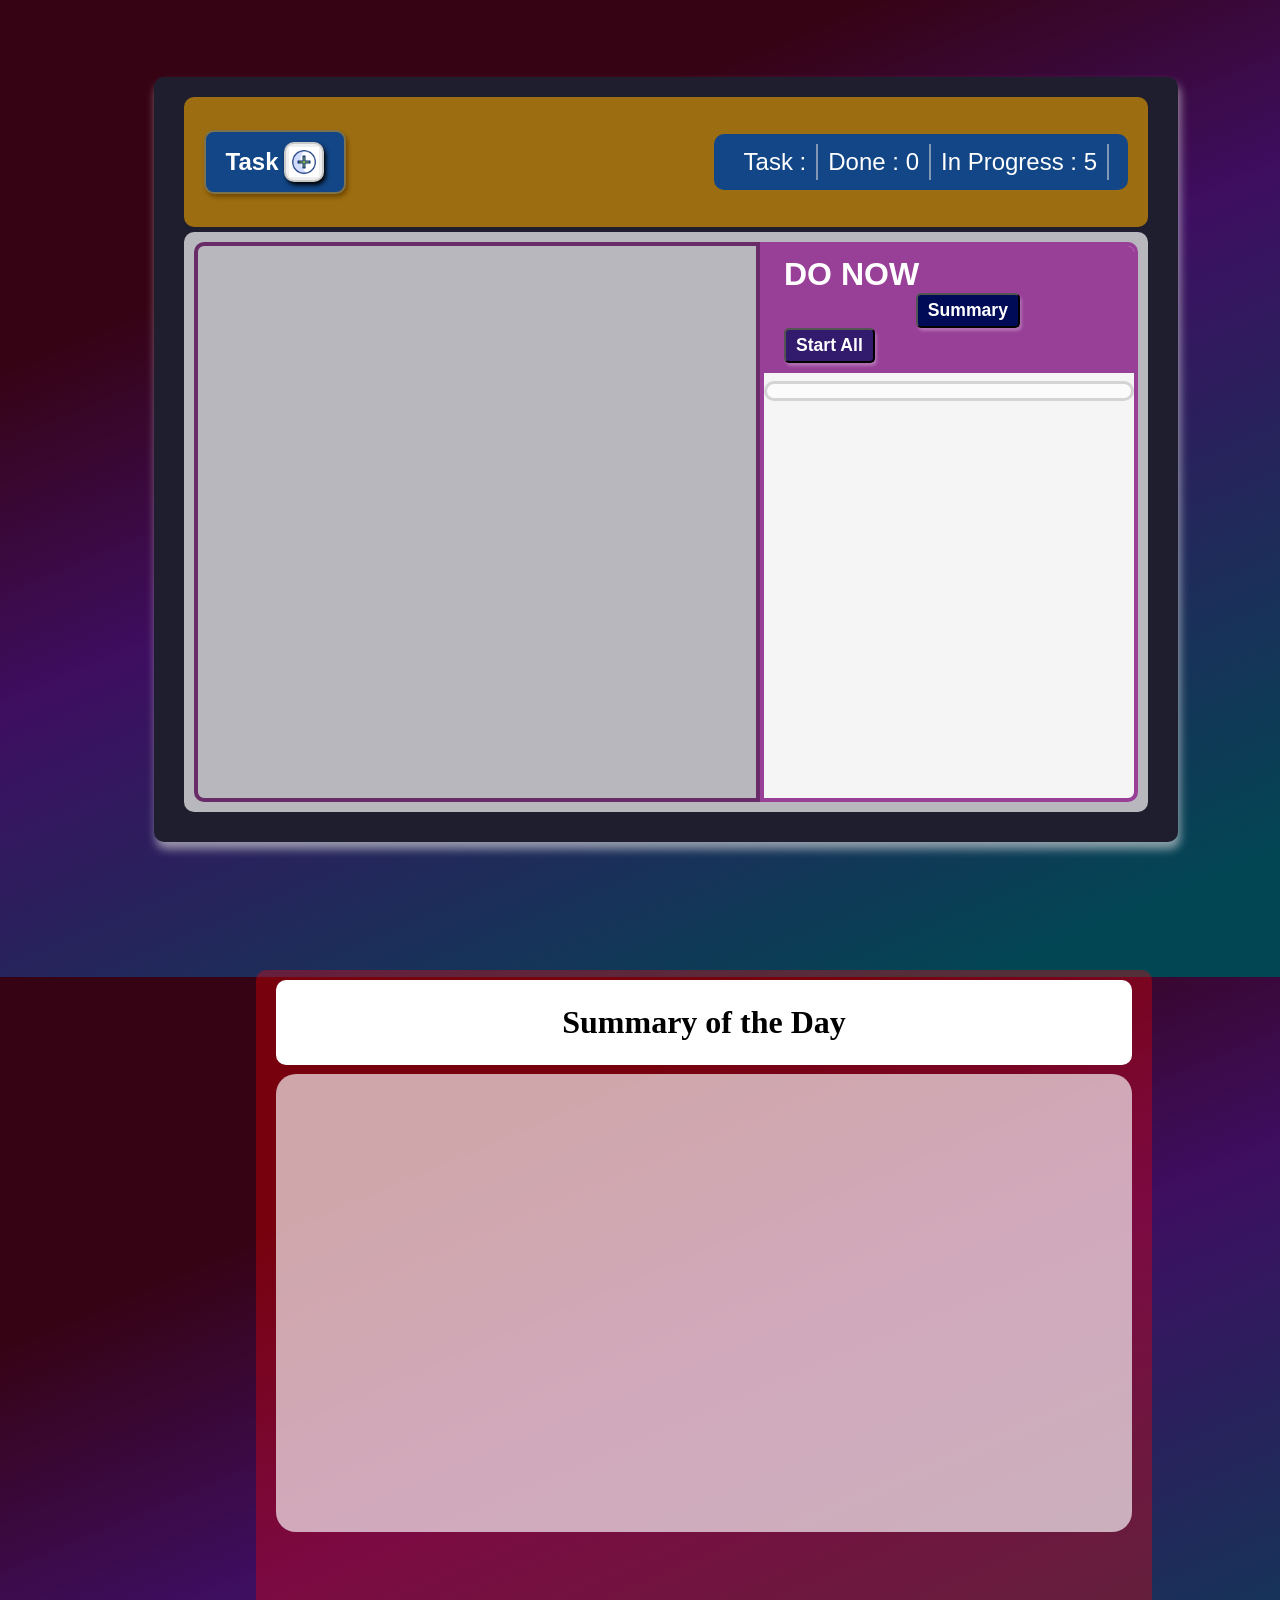
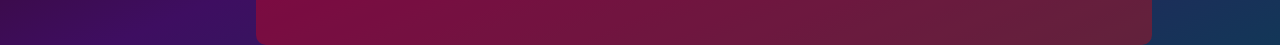
==== index.html @ 3dd40bc7 "CSI Task 2 Progress" ====
<!DOCTYPE html>
<html lang="en">
<head>
    <meta charset="UTF-8">
    <meta name="viewport" content="width=device-width, initial-scale=1.0">
    <title>ToDo List - CSI</title>
    <link rel="stylesheet" href="style.css">
</head>
<body>

 
 

    
   


  <!--main container-->
  <div class="main-container" id="
  main-container">

  <!--task header-->
  <div class="task-header">
    <div class="add-task">
      <h1>Task</h1>
      <button id="add-task" onclick="showAddPopup()">
        <img src="add.gif" alt="">
      </button>
    </div>

    <div class="header-details">
      <!--header detail list-->
      <div class="total-task" id="totalTask">Task : </div>
      <div id="task-done-counter">Done : 0</div>
      <div class="progress">
        in progress : 5

      </div>
    </div>
  </div>

  <div class="task-section">
    <div class="task-list" id="listTask">
        
    </div>
    
    <div class="to-do">
      <div class="do-now-heading">
        <h1>DO NOW</h1>  
        <button id="summary" onclick="addSummary()">
        Summary</button>
        <button id="start-all" onclick="rapidFireTask()">Start All</button>
      </div>

       <div class="nowTaskList" id="nowTaskList">
        
       </div>

      </div>
      </div>

    </div>
  </div>

</div> <!-- end of main-container -->


<div class="main-summary-div">

  <div class="summary-header">
    <h1>Summary of the Day</h1>
  </div>

  <div class="summary-details" id="summary-details">
    
  </div>

</div>
<!-- ✅ Popup goes here (outside main-container) -->
<div class="overlay" id="overlay"></div>
<div class="popup" id="popup">

  
  

  <form id="addTaskForm">
    
    <h2>Add New Task</h2>
    <input type="text" id="taskInput" name="taskname" placeholder="Enter task name">

    <h3>Start</h3>
    <input type="date" id="start-date" name="taskstart">

    <h3>End</h3>
    <input type="date" id="end-date" name="taskend">

    <div class="task-priority">
      <select class="progress">
            <option value="in-progress">In Progress</option>
            <option value="done">Done</option>
            <option value="not started">Not started</option>
        </select> 

        <select class="difficulty">
            <option value="hard">Hard</option>
            <option value="medium">Medium</option>
            <option value="easy">Easy</option>
        </select>
    </div>
   
  </form>

   <div class="add-task-btns">
      <button id="addTaskBtn" type="button" onclick="addTask()">
        <img src="plus.png" alt=""><span>Add</span></button>
      <button id="closebtn" type="button" onclick="closeAddPopup()">
        <img src="x-button.png" alt=""><span>cancel</span></button>
    </div>
  
</div>


<div class="task-timer-div" id="task-timer-div"></div>

<div class="timer-popup" id="timer-popup">
  <div class="task-timer-input">
    <input type="number" placeholder="Hours" id="timer-hours" min="0">
    <input type="number" placeholder="Minutes" id="timer-minutes" min="0">
    <input type="number" placeholder="Seconds" id="timer-seconds" min="0">
  </div>
   

  <div id="timer-display">
    00:00:00
  </div>

  <div class="timer-btns">
    <button id="btn-timer-start" onclick="startTimer()">Start</button>
  <button id="btn-timer-set" onclick="setTime()">set</button>
  <button id="btn-timer-pause" onclick="pauseTimer()">pause</button>
  <button id="btn-timer-reset" onclick="resetTimer()">reset</button>
  <button id="btn-timer-close" onclick="closeTimer()">Close</button>
  <button id="btn-timer-skip" onclick="skipTimer()">skip</button>
  </div>


    
</div>


<div class="rapid-fire-overlay" id="rapid-fire-overlay"></div>
<div class="rapid-fire-popup" id="rapid-fire-popup">
  <h3>start all tasks</h3>
  

  

   
  </div>
</div>

    <script src="script(1).js"></script>
</body>
</html>
---- style.css ----
*{
    margin: 0;
    padding: 0;
    box-sizing: border-box;

}

body{

    background: #360314;
background: linear-gradient(157deg,rgba(54, 3, 20, 1) 24%, rgba(62, 14, 97, 1) 47%, rgba(2, 70, 84, 1) 92%);

    
    height: 100vh;
    
    

}
#summary, #start-all{
    padding: 5px 10px;
    background-color: #000B58;
    color: white;
    font-weight: 600;
    font-size: 1.1rem;
    border-radius: 5px; 
    cursor: pointer;   
    transition: all .3s ease;
    box-shadow: 2px 3px 3px rgba(255, 255, 255, 0.252);
    position: relative;
    overflow: hidden;
}
#summary:active , #start-all:active{
    box-shadow: 2px 3px 4px white;
}



#summary{
    margin-left: 40%;
}

#start-all{
    background-color: #000a58ab;
   
}

 @keyframes fade-in-left-normal {0% { transform: translateX(-50px); opacity: 0; } 100% { transform: translateX(0); opacity: 1;} }

  

    

   
    

.main-container{
    
   height: 85%;
   border-radius: 10px;
   width: 80%;
   margin: 6% 12%;
    box-shadow: 2px 7px 10px rgba(226, 225, 225, 0.61);
    background-color: #1e1e2f;
    padding: 20px 30px;
    backdrop-filter: blur(6px);
    

    animation: fade-in-left-normal 1s ease 0s 1 normal none; 

}

.task-header{
    
    height: 18%;
    width: 100%;
    background-color: #d79105b0;
    backdrop-filter: blur(6px);


    backdrop-filter: blur(4px);
    border-radius: 10px;
    display: flex;
    flex-wrap: wrap;
    justify-content: space-between;
    align-items: center;
    

}

.header-details{
    display: flex;
    flex-wrap: wrap;

    background-color: #134686;
    color: white;
    text-transform: capitalize;
    margin-right:2%;
    border-radius: 10px;
    padding: 1% 2%;
    font-size:1.5rem;
}

.header-details div{
    font-family: sans-serif;
    border-right: 2px solid rgba(215, 214, 214, 0.563);
    padding: 4px 10px;
}

@media (max-width: 768px) {

  .task-header {
    flex-direction: column; 
    height: auto;          
           
    justify-content: center; 
    align-items:stretch;    
  }
  .add-task{
    display: flex;
    justify-content: center;
    align-items: center;
    margin: 5px 10px;
    font-size: 1rem;

  }

  .header-details{
    display: flex;
    justify-content: center;
    align-items: center;
    margin: 5px 10px;
    font-size: 1rem;

  }

  .popup{
    width: 80%;
    padding: 1px;
    
  }

  .task-div p{
    display: flex;
    
    flex-wrap: wrap;
    width: 100%;

  }

  .task-div p span{
    
    width: 100%;


  }

  .task-div p button{
    width: 100%;
    margin: 10px 0px;


  }
  .do-now p{
    display: flex;
    flex-wrap: wrap;
}



  
  
}


.task-section{
    height: 80%;
    width: 100%;
    background-color: rgba(255, 255, 255, 0.681);
    border-radius: 10px;
    backdrop-filter: blur(6px);
    
    margin-top: 5px;
    display: flex;
    flex-wrap: wrap;
    padding: 10px ;
}

.task-list{
    overflow: scroll;
    height: 100%;
    width: 60%;
    border-radius: 10px 0px 0px 10px;
    border: 4px solid rgb(104, 43, 104);
    padding: 20px 10px;
}

.to-do{
    
    height: 100%;
    width: 40%;
    border-radius: 0px 10px 10px 0px;
   border: 4px solid rgb(152, 63, 152);
   overflow: scroll;
   background-color: whitesmoke;
    
    
}

.do-now-heading{
    background-color: rgb(152, 63, 152);
   max-height: fit-content;
    color: white;
    max-height: fit-content;
    padding: 10px 20px;
   
}

.do-now-heading h1{
    font-family: sans-serif;
    font-size: 2rem;
    
}

.add-task{
    background-color: #134686;
    margin-left: 20px;
    padding: 10px 20px;
    border-radius: 10px;
    display: flex;
    align-items: center;
    gap: 5px;
    color: white;
   
    border: 2px solid rgba(255, 166, 0, 0.451);
    box-shadow: 2px 3px 4px rgb(113, 74, 0);
}

.add-task:hover{
    
}

.add-task h1{
    font-size: 1.5rem;
    font-family: sans-serif;
}
#add-task:active{
    scale: .9;
}
#add-task:hover{
    transform: scale(1.02);
    background-color: orange;
    color: white;


}

#add-task:hover img{
    border-radius: 50%;
}
#add-task img{
    height: 30px;
    width: 30px;
    background: transparent;
    transition: all .4s ease;
    
}

#add-task{
    display: flex;
    justify-content: center;
    align-items: center;
    transition: all .3s ease;
    box-shadow: 2px 3px 4px black;
    cursor: pointer;
    border: 2px solid rgba(128, 128, 128, 0.348);
}

.add-task button{
    font-size: 2rem;
    height: 40px;
    width: 40px;
    border: none;
    outline: none;
    border-radius: 10px;
    font-weight: 700;

}
 @keyframes fade-in-bottom-normal {0% { transform: translateY(50px); opacity: 0; } 100% { transform: translateY(0); opacity: 1;} }

 .task-div{
    animation: fade-in-bottom-normal 1s ease 0s 1 normal none; 
}
 
.task-div, #nowTaskList {
    border: 3px solid rgb(212, 212, 212);
    background-color: rgba(255, 255, 255, 0.64);
text-transform: capitalize;
   max-height: fit-content;
   padding: 2% 5%;
   margin-top: 2%;
   border-radius: 10px;
    font-family: sans-serif;
    width: 100%;

}

.task-div p{
    background-color: white;
    
    margin-top: 10px;
    font-size: 1rem;
    border: 2px solid rgba(0, 0, 0, 0.236);
    border-radius: 10px;
    padding: 5px 3%;
    
    max-width: max-content;
    

}

.taskobjheader{
    margin-top: -10px;
border-bottom: 2px solid black;

    display: flex;
    padding-bottom: 3px;
    justify-content: space-between;
    align-items: center;
}

.task-div h3{
    font-size: 2rem;
    margin-top: 10px;
    
}

.task-div span{
   

    font-weight: 600;
    font-family: Cambria, Cochin, Georgia, Times, 'Times New Roman', serif;
    margin-right: 10px;

}
.to-do-now{
    margin-left: 285px;
    padding: 10px 15px;
    background-color: blue;
    color: white;
    border: none;
    font-weight: 600;
    font-size: 1rem;
    border-radius: 10px;

}


.do-now{
   padding: 10px 20px;
    border: 2px solid rgba(0, 0, 0, 0.442);
    box-shadow: 2px 3px 5px rgba(0, 0, 0, 0.386);
   
    border-radius: 10px;
    color: black;
 

}

.do-now span{
    font-weight: 600;
    margin-right: 10px;
    font-size: 1.2rem;
}
.do-now p{
    display: flex;
    align-items: center;
    margin-bottom: 10px;
  
}


.task-div select{
    border-radius: 5px;
    padding: 3px 5px;
    font-family: sans-serif;
    color: white;
    background-color: green;
    font-weight: 550;
    margin-top: 10px;

}


.taskToDo h4{
    font-size: 2rem;
}
.set-timer{
    font-size: 1rem;
    border-radius: 4px;
    background-color: green;
    border: none;
padding: 5px 10px;

color: white;
 box-shadow: 2px 2px 1px black;
    cursor: pointer;
    transition: all .3s ease;


}


.set-timer:hover{
    background:transparent;
   color: black;
   background-color: rgba(0, 128, 0, 0.571);
    
}
.set-timer:active{
    background-color: green;
    color: white;

}

.task-done{
    border-radius: 4px;
    background-color: white;
    color: black;
    padding: 5px 10px;
    font-weight: 600;
    box-shadow: 2px 2px 1px black;
    cursor: pointer;
    transition: all .3s ease;
}

.task-done:hover{
    transform: translateY(-1px);
    
}

.task-done:active{
    scale: .9;
    color: white;
}



.task-div select option{
    background-color: white;
    color: black;

}

#task-name{
    font-size:1.5rem;
    font-family: sans-serif;


}
.overlay , .task-timer-div , .rapid-fire-overlay{
  display: none;               /* hidden by default */
  position: fixed;
  top: 0; left: 0;
  width: 100%;
  height: 100%;
  background: rgba(0,0,0,0.5); /* semi-transparent black */
  z-index: 100;                /* sits behind popup */
}

.timer-popup{
    color: white;
}

 @keyframes popup-show {0% {  opacity: 0;} 100% { opacity: 1;} }

.popup , .timer-popup , .rapid-fire-popup {
    
    animation: popup-show 1s ease ;
  display: none;             
  position: fixed;
  border-radius: 30px;
  background-color: #4289a0;
  top: 50%;
  left: 50%;
  transform: translate(-50%, -50%) scale(.8); 
  color: white; 
  
  width: 40%;
   
  border-radius: 10px;
  box-shadow: 0px 6px 15px rgba(0,0,0,0.3);
  z-index: 101;                /* sits above overlay */
  opacity: 1;
  
  /
}
.rapid-fire-popup{

}
#timer-popup{
    background-color: white;
    max-height: fit-content;
    overflow: hidden;
}

.timer-btns{
    display: grid;
    grid-template-columns:repeat(3,1fr);
    margin-bottom: 10px;
    gap: 4px;
}
#timer-popup button{
    text-transform: capitalize;
    padding: 5%;
    background-color: #134686;
    color: white;
    border: none;
    box-shadow: 2px 3px 1px black;
    font-size: 2rem;
    font-weight: 600;
    margin-left: 10px;
    border-radius: 8px;
    margin-top: 10px;
    transition: all .3s ease;

}

#timer-popup button:hover{
   

    cursor: pointer;
    background-color: rgb(120, 120, 254);

    box-shadow: 2px 4px 1px rgb(0, 0, 0);
    color: white;
    border: 2px solid black;

}

#timer-popup button:active{
    scale: .9;

}


#timer-display{
    font-size: 5rem;
    margin-bottom: 20px;
    font-family: sans-serif;
    font-weight: 700;
    text-align: center;
    margin-top: 10px;
    color: black;



}

.task-timer-input{
    display: flex;
    margin: 10px 20px;

}
.timer-popup input:focus{
    border: 2px solid black;
    
}
.timer-popup input{
    padding: 10px 15px;
    border-radius: 10px;
    border: none;
    font-size: 20px;
    margin-top: 8px;
    margin-left: 5px;

    border: 2px solid rgba(128, 128, 128, 0.421);
    width: 33%;

}


.popup{
    box-shadow: 2px 10px 13px white;
    background-color: white;
    overflow: hidden;
}

.add-task-btns{
    display: flex;
   
}



.add-task-btns button{
    width: 50%;
    
   margin-top: 10px;

    font-size: 2rem;
    transition: all .3s ease;
}

#addTaskBtn{
    background-color: rgb(29, 142, 29);
    color: white;
    font-weight: 600;
    border: none;
    display: flex;
    align-items: center;
    justify-content: center;
    overflow: hidden;
    transition: all .3s ease;

}
#addTaskBtn img{
    transform: translateX(-500%);
    height: 50px;
    transition: all .5s ease;
    margin-bottom: 10px;


    
}

#addTaskBtn span{
    transition: all .5s ease;

    transform: translateX(-50%);
}

#addTaskBtn:hover span{
    transition: all .5s ease;
  transform: translateX(400%);
}

#addTaskBtn:hover img{
    transform: translateX(80%);

}

#addTaskBtn:hover{
    cursor: pointer;
    background-color: rgb(19, 92, 19); ;
}
#closebtn{
    color: white;
    font-weight: 600;
    background-color: rgb(217, 49, 49);
border: none;
display: flex;
justify-content: center;
align-items: center;
overflow: hidden;

}

#closebtn span{
    transform: translateX(-20%);
    transition: all .5s ease;
    text-transform: capitalize;
    
}
#closebtn:hover{
    background-color: rgb(154, 34, 34);
    cursor: pointer;
}
#closebtn:hover span{

    transition: all .5s ease;
    transform: translateX(500%);
}
#closebtn:hover img{
    transform: translateX(100%);
    z-index: 2;
    margin-left: 10px;

}
#closebtn img{
    transition: transform 0.5s ease;
    height: 50px;
    
    transform: translateX(-500%);
    margin-bottom: 10px;
   
}
.popup h2{
    text-align: center;
  font-family: sans-serif;

    font-size: 3rem;
    margin-top: 20px;
    margin-bottom: 20px;
    color: black;
    

    font-weight: 700;

      
}
.popup img{
    height: 150px;
    
    filter: drop-shadow(10px 20px 50px rgba(255, 255, 0, 0.656));
    display: block;
    margin-top: 20px;
    



}



.popup h3{
    font-size: 2rem;
    margin-left: 2px;

margin-top: 15px;
color: green;
font-size: 1.2rem;
margin-bottom: 5px;
font-family: sans-serif;
}

.task-priority{
    margin: 20px 0px;

    text-align: center;
}


.popup select{
    font-size: 1.5rem;
    font-weight: 600;
    padding: 10px;
    background-color: rgb(206, 233, 255);
    border-radius: 10px;
    border: none;
}

.popup select option{
    font-size: 1rem;
    background-color: rgb(40, 40, 89);
    color: white;

}


#addTaskForm input{
    padding: 20px 15px;
    border-radius: 20px;
    border: 2px solid rgb(147, 147, 249);
    outline: none;
    width: 50%;
    font-size: 1.5rem;
    width: 100%;
    text-transform: capitalize;

}

#addTaskForm{
    margin: 30px 50px;


}






.main-summary-div{
    background-color: rgba(255, 0, 0, 0.322);
    height: 75%;
   border-radius: 10px;
   width: 70%;
   margin: 10% 20%;
   
    padding: 10px 20px;
    display: flex;
    flex-direction: column;

}

.summary-header{
    background-color: white;
    border-radius: 10px;
    padding: 5% 7%;
    
    display: flex;
    
    justify-content: center;
    align-items: center;
    font-size: 1rem;
    font-family: Cambria, Cochin, Georgia, Times, 'Times New Roman', serif;
    height: 10%;

}

#summary-details{
    background-color: rgba(255, 255, 255, 0.652);
    min-height: 70%;
    margin-top: 1%;
    border-radius: 20px;
    max-height: fit-content;
    
    overflow: scroll;
}

.summary-task{
    border: 2px solid white;
    border-radius: 15px;
    background: transparent;
    margin: 20px 30px;
    padding: 8px 20px;
    font-size: 1.5rem;
    backdrop-filter: blur(6px);
    
    background-color: rgba(193, 193, 193, 0.507);
}

.summary-task h4{
    text-transform: capitalize;
    font-family: sans-serif;
    font-size: 2rem;
    border: 2px solid grey;
    padding: 8px;

    border-radius: 5px;
margin-bottom: 10px;

}

.completed{
   
    display: flex;
    justify-content: center;
    align-items:center;

    
}

.summary-task p{
    font-size: 1.1rem;
    font-size: 550;
    font-family: sans-serif;
    

}

.completed button{
    background-color: rgb(0, 188, 0);
    border: 5px;
    margin-top: -10px;


    color: white;
    font-size: 1.5rem;
    font-weight: 600;
    padding: 8px 20px;
    border: none;

}

.rapidDiv{
    padding: 10px 20px;
    height: 40%;
    background-color: white;
    
}

.rapidTimerDisplay{
    font-size: 3rem;
    color: black;
    font-weight: 600;
    font-family: Cambria, Cochin, Georgia, Times, 'Times New Roman', serif;



}



.rapidDiv li{
    border: 2px solid red;
    padding: 10px;

}
.rapidDiv ul{
overflow: scroll;
height: 400px;
    font-size: 2rem;
    border: 2px solid black;
    padding: 10px 20px;
    border-radius: 20px;
    margin-top: 30px;

    list-style: none;
    text-transform: capitalize;
    font-family: sans-serif;
}


.closeRapidDiv{
    padding: 10px;
    background-color: red;
    color: white;
    border-radius: 10px;
    font-size: 2rem;
    margin-left: 40%;
    margin-top: 10px;
}
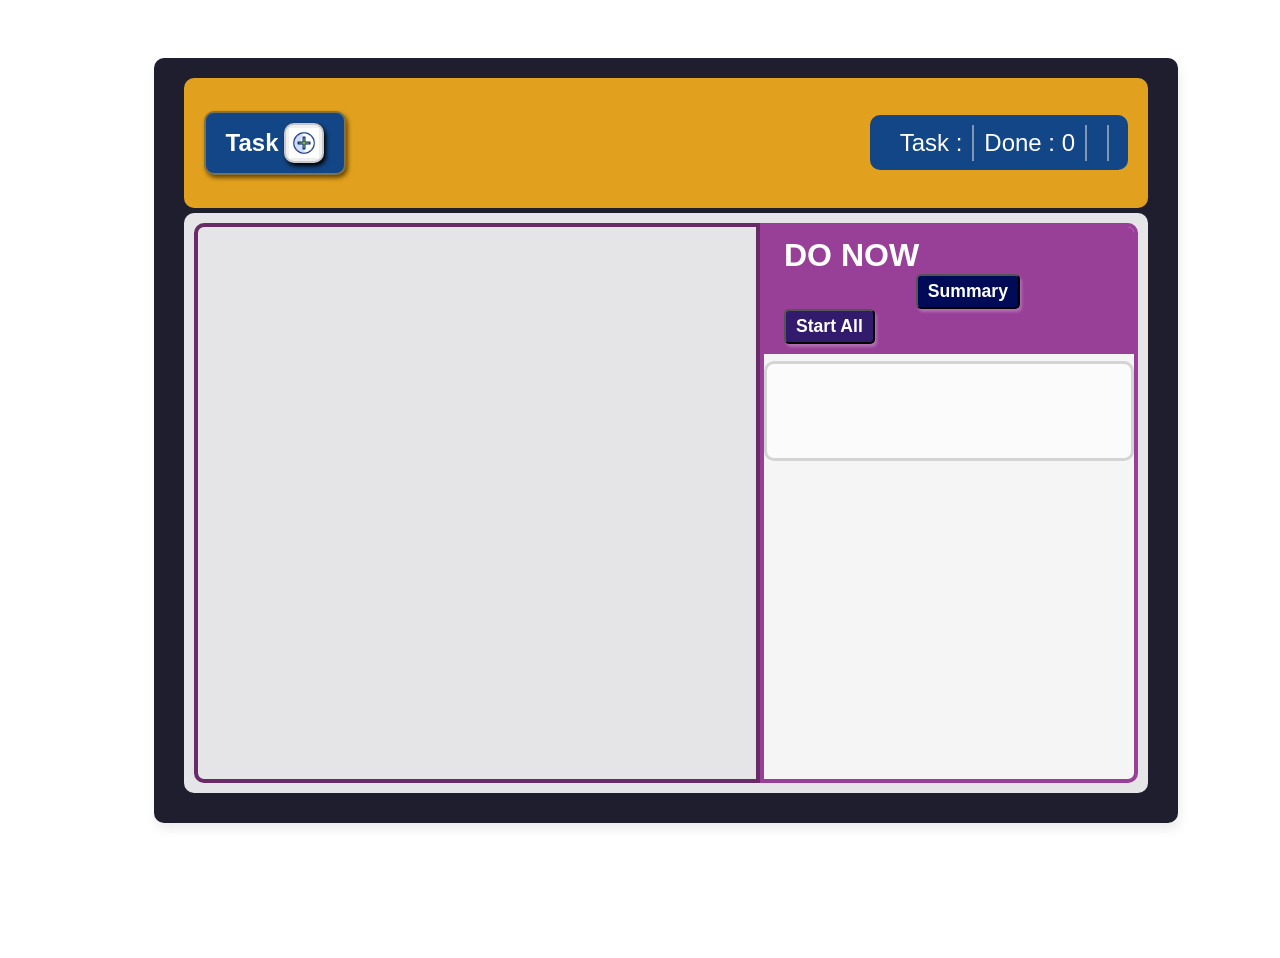
==== commit a253f6d9: "task 2, data added in localstorage" ====
--- a/index.html
+++ b/index.html
@@ -32,8 +32,8 @@
       <!--header detail list-->
       <div class="total-task" id="totalTask">Task : </div>
       <div id="task-done-counter">Done : 0</div>
-      <div class="progress">
-        in progress : 5
+      <div class="progress" id="progress">
+        
 
       </div>
     </div>
@@ -64,7 +64,7 @@
 
 </div> <!-- end of main-container -->
 
-
+<!--
 <div class="main-summary-div">
 
   <div class="summary-header">
@@ -76,7 +76,9 @@
   </div>
 
 </div>
-<!-- ✅ Popup goes here (outside main-container) -->
+
+-->
+
 <div class="overlay" id="overlay"></div>
 <div class="popup" id="popup">
 
@@ -95,13 +97,13 @@
     <input type="date" id="end-date" name="taskend">
 
     <div class="task-priority">
-      <select class="progress">
+      <select class="progress" id="taskProgress">
             <option value="in-progress">In Progress</option>
             <option value="done">Done</option>
             <option value="not started">Not started</option>
         </select> 
 
-        <select class="difficulty">
+        <select class="difficulty" id="taskDifficulty">
             <option value="hard">Hard</option>
             <option value="medium">Medium</option>
             <option value="easy">Easy</option>
--- a/style.css
+++ b/style.css
@@ -7,13 +7,8 @@
 
 body{
 
-    background: #360314;
-background: linear-gradient(157deg,rgba(54, 3, 20, 1) 24%, rgba(62, 14, 97, 1) 47%, rgba(2, 70, 84, 1) 92%);
-
-    
-    height: 100vh;
-    
-    
+   
+height: 100vh;
 
 }
 #summary, #start-all{
@@ -44,7 +39,10 @@
    
 }
 
- @keyframes fade-in-left-normal {0% { transform: translateX(-50px); opacity: 0; } 100% { transform: translateX(0); opacity: 1;} }
+ @keyframes mainContainer {0% 
+    { transform: translateX(-50px); opacity: 0; }
+     100% { transform: translateX(0); opacity: 1;}
+}
 
   
 
@@ -58,14 +56,14 @@
    height: 85%;
    border-radius: 10px;
    width: 80%;
-   margin: 6% 12%;
+   margin: 4.5% 12%;
     box-shadow: 2px 7px 10px rgba(226, 225, 225, 0.61);
     background-color: #1e1e2f;
     padding: 20px 30px;
     backdrop-filter: blur(6px);
     
 
-    animation: fade-in-left-normal 1s ease 0s 1 normal none; 
+    animation: mainContainer .8s ease 0s 1 ; 
 
 }
 
@@ -73,7 +71,7 @@
     
     height: 18%;
     width: 100%;
-    background-color: #d79105b0;
+    background-color: #e1a01d;
     backdrop-filter: blur(6px);
 
 
@@ -108,6 +106,9 @@
 
 @media (max-width: 768px) {
 
+    .main-container{
+        height: auto;
+    }
   .task-header {
     flex-direction: column; 
     height: auto;          
@@ -141,7 +142,7 @@
 
   .task-div p{
     display: flex;
-    
+   
     flex-wrap: wrap;
     width: 100%;
 
@@ -175,7 +176,7 @@
 .task-section{
     height: 80%;
     width: 100%;
-    background-color: rgba(255, 255, 255, 0.681);
+    background-color: rgba(255, 255, 255, 0.886);
     border-radius: 10px;
     backdrop-filter: blur(6px);
     
@@ -285,17 +286,20 @@
     font-weight: 700;
 
 }
- @keyframes fade-in-bottom-normal {0% { transform: translateY(50px); opacity: 0; } 100% { transform: translateY(0); opacity: 1;} }
+ @keyframes taskDiv {0% 
+    { transform: translateY(-50px); opacity: 0; } 
+    100% { transform: translateY(0); opacity: 1;}
+ }
 
  .task-div{
-    animation: fade-in-bottom-normal 1s ease 0s 1 normal none; 
+    animation: taskDiv .7s ease 0s 1 normal none; 
 }
  
 .task-div, #nowTaskList {
     border: 3px solid rgb(212, 212, 212);
     background-color: rgba(255, 255, 255, 0.64);
 text-transform: capitalize;
-   max-height: fit-content;
+   
    padding: 2% 5%;
    margin-top: 2%;
    border-radius: 10px;
@@ -304,8 +308,12 @@
 
 }
 
+#nowTaskList{
+    height: 100px;
+}
+
 .task-div p{
-    background-color: white;
+    
     
     margin-top: 10px;
     font-size: 1rem;
@@ -314,8 +322,19 @@
     padding: 5px 3%;
     
     max-width: max-content;
-    
-
+}
+
+
+.task-dropdowns{
+    display: flex;
+    gap: 1%;
+}
+.task-drop{
+    background-color: red;
+    color: white;
+
+   outline:none;
+   font-weight: 550;
 }
 
 .taskobjheader{
@@ -471,7 +490,10 @@
     color: white;
 }
 
- @keyframes popup-show {0% {  opacity: 0;} 100% { opacity: 1;} }
+ @keyframes popup-show {
+    0% {  opacity: 0;} 
+    100% { opacity: 1;}
+ }
 
 .popup , .timer-popup , .rapid-fire-popup {
     
@@ -489,7 +511,7 @@
    
   border-radius: 10px;
   box-shadow: 0px 6px 15px rgba(0,0,0,0.3);
-  z-index: 101;                /* sits above overlay */
+  z-index: 101;                
   opacity: 1;
   
   /
@@ -765,18 +787,22 @@
 
 }
 
-
+.task-drop{
+    background-color: red;
+
+}
 
 
 
 
 .main-summary-div{
-    background-color: rgba(255, 0, 0, 0.322);
+   
+    background-color: rgba(255, 255, 255, 0.322);
     height: 75%;
    border-radius: 10px;
    width: 70%;
    margin: 10% 20%;
-   
+   border: 2px solid rgba(255, 255, 255, 0.4);
     padding: 10px 20px;
     display: flex;
     flex-direction: column;
@@ -784,10 +810,12 @@
 }
 
 .summary-header{
-    background-color: white;
+    background-color: rgb(169, 110, 0);
     border-radius: 10px;
     padding: 5% 7%;
-    
+    color: white;
+    font-family: sans-serif;
+
     display: flex;
     
     justify-content: center;
@@ -797,7 +825,11 @@
     height: 10%;
 
 }
-
+.summary-header h1{
+    font-family: sans-serif;
+    font-size: 3rem;
+
+}
 #summary-details{
     background-color: rgba(255, 255, 255, 0.652);
     min-height: 70%;
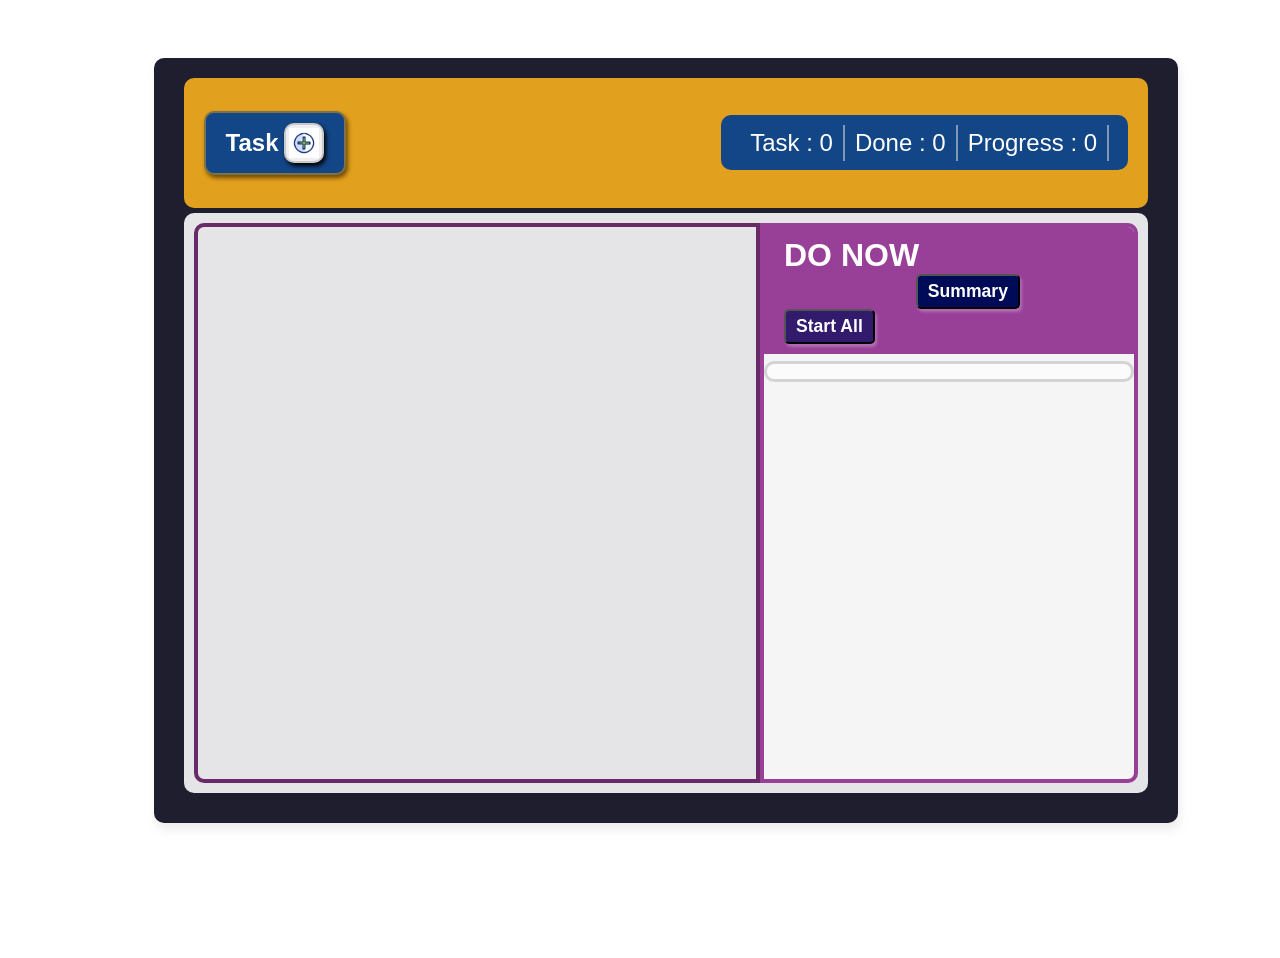
==== commit 23b4b362: "localstorage rendering updated" ====
--- a/index.html
+++ b/index.html
@@ -30,10 +30,10 @@
 
     <div class="header-details">
       <!--header detail list-->
-      <div class="total-task" id="totalTask">Task : </div>
+      <div class="total-task" id="totalTask">Task : 0 </div>
       <div id="task-done-counter">Done : 0</div>
       <div class="progress" id="progress">
-        
+        In Progress :0
 
       </div>
     </div>
@@ -93,6 +93,10 @@
     <h3>Start</h3>
     <input type="date" id="start-date" name="taskstart">
 
+     <h3>Time</h3>
+    <input type="time" id="start-time" name="taskstart" step="1">
+
+
     <h3>End</h3>
     <input type="date" id="end-date" name="taskend">
 
@@ -133,7 +137,7 @@
    
 
   <div id="timer-display">
-    00:00:00
+
   </div>
 
   <div class="timer-btns">
--- a/style.css
+++ b/style.css
@@ -102,6 +102,23 @@
     font-family: sans-serif;
     border-right: 2px solid rgba(215, 214, 214, 0.563);
     padding: 4px 10px;
+}
+
+.task-rem{
+    cursor: pointer;
+    transition: all .2s ease;
+    border-radius: 50%;
+    height: 1.8rem;
+    width: 1.8rem;
+    font-weight: 600;
+    
+    background-color: black;
+    color: white;
+    margin-left: 35%;
+}
+
+.task-rem:hover{
+    background-color: rgba(0, 0, 0, 0.624);
 }
 
 @media (max-width: 768px) {
@@ -309,7 +326,7 @@
 }
 
 #nowTaskList{
-    height: 100px;
+    height: auto;
 }
 
 .task-div p{
@@ -497,7 +514,7 @@
 
 .popup , .timer-popup , .rapid-fire-popup {
     
-    animation: popup-show 1s ease ;
+    animation: popup-show .5s ease ;
   display: none;             
   position: fixed;
   border-radius: 30px;
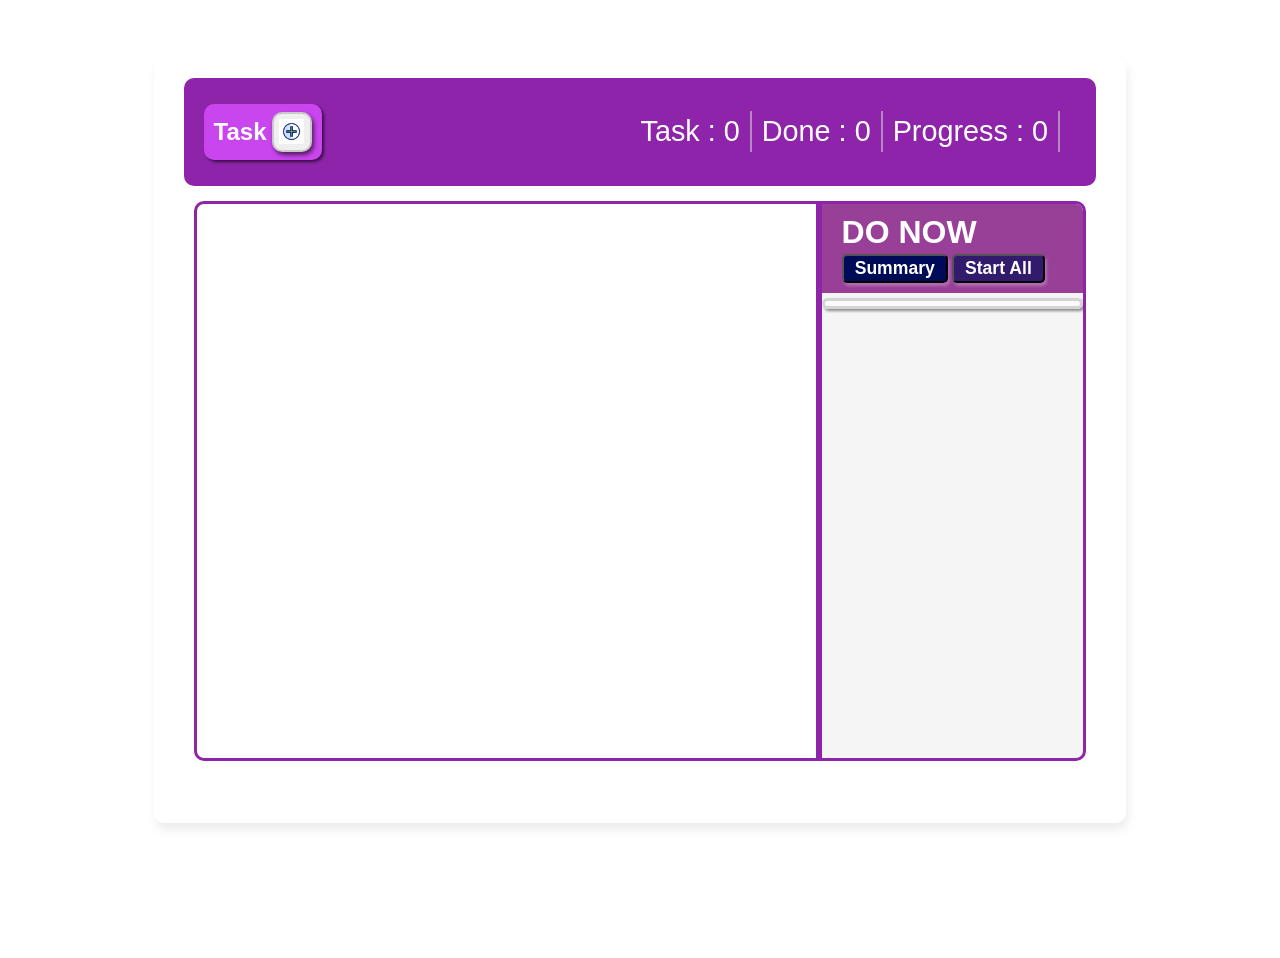
==== commit 257238ec: "summary page added" ====
--- a/index.html
+++ b/index.html
@@ -47,8 +47,8 @@
     <div class="to-do">
       <div class="do-now-heading">
         <h1>DO NOW</h1>  
-        <button id="summary" onclick="addSummary()">
-        Summary</button>
+        <a href="summary.html"><button id="summary" onclick="addSummary()">
+        Summary</button></a>
         <button id="start-all" onclick="rapidFireTask()">Start All</button>
       </div>
 
@@ -59,8 +59,13 @@
       </div>
       </div>
 
+
+
     </div>
+    
   </div>
+
+  
 
 </div> <!-- end of main-container -->
 
--- a/style.css
+++ b/style.css
@@ -12,7 +12,7 @@
 
 }
 #summary, #start-all{
-    padding: 5px 10px;
+    padding: 1% 5%;
     background-color: #000B58;
     color: white;
     font-weight: 600;
@@ -21,7 +21,7 @@
     cursor: pointer;   
     transition: all .3s ease;
     box-shadow: 2px 3px 3px rgba(255, 255, 255, 0.252);
-    position: relative;
+   
     overflow: hidden;
 }
 #summary:active , #start-all:active{
@@ -31,7 +31,8 @@
 
 
 #summary{
-    margin-left: 40%;
+    margin-left: 0%;
+    margin-top: 1%;
 }
 
 #start-all{
@@ -53,12 +54,12 @@
 
 .main-container{
     
+
    height: 85%;
    border-radius: 10px;
-   width: 80%;
+   overflow: hidden;
    margin: 4.5% 12%;
     box-shadow: 2px 7px 10px rgba(226, 225, 225, 0.61);
-    background-color: #1e1e2f;
     padding: 20px 30px;
     backdrop-filter: blur(6px);
     
@@ -69,12 +70,10 @@
 
 .task-header{
     
-    height: 18%;
+    height: 15%;
     width: 100%;
-    background-color: #e1a01d;
+    background-color: #8E24AA;
     backdrop-filter: blur(6px);
-
-
     backdrop-filter: blur(4px);
     border-radius: 10px;
     display: flex;
@@ -88,14 +87,12 @@
 .header-details{
     display: flex;
     flex-wrap: wrap;
-
-    background-color: #134686;
     color: white;
     text-transform: capitalize;
     margin-right:2%;
     border-radius: 10px;
     padding: 1% 2%;
-    font-size:1.5rem;
+    font-size:1.8rem;
 }
 
 .header-details div{
@@ -114,7 +111,7 @@
     
     background-color: black;
     color: white;
-    margin-left: 35%;
+   margin-left: 20%;
 }
 
 .task-rem:hover{
@@ -142,6 +139,23 @@
 
   }
 
+  .task-header{
+    width: 100%;
+  }
+
+  
+  .do-now-heading{
+    flex-direction: column;
+  }
+
+  .doNowName{
+
+  }
+
+  .task-drop-now{
+    width: 100%;
+  }
+
   .header-details{
     display: flex;
     justify-content: center;
@@ -183,6 +197,17 @@
     flex-wrap: wrap;
 }
 
+.do-now{
+    padding: 3% 3%;
+}
+.task-section{
+    flex-wrap: wrap;
+}
+
+
+
+
+
 
 
   
@@ -193,6 +218,7 @@
 .task-section{
     height: 80%;
     width: 100%;
+    transform: translateX();
     background-color: rgba(255, 255, 255, 0.886);
     border-radius: 10px;
     backdrop-filter: blur(6px);
@@ -204,21 +230,26 @@
 }
 
 .task-list{
-    overflow: scroll;
+    overflow: auto;
     height: 100%;
-    width: 60%;
+    width: 70%;
     border-radius: 10px 0px 0px 10px;
-    border: 4px solid rgb(104, 43, 104);
-    padding: 20px 10px;
-}
-
+    border: 3px solid #8E24AA;
+    padding: 10px 10px;
+}
+.doNowName{
+    border-bottom: 2px solid rgba(75, 75, 75, 0.576);
+    padding-bottom:2%;
+    
+}
 .to-do{
     
     height: 100%;
-    width: 40%;
+    width: 30%;
     border-radius: 0px 10px 10px 0px;
-   border: 4px solid rgb(152, 63, 152);
-   overflow: scroll;
+    border: 3px solid #8E24AA;
+   overflow: auto;
+
    background-color: whitesmoke;
     
     
@@ -240,22 +271,20 @@
 }
 
 .add-task{
-    background-color: #134686;
+    background-color: #c945ed;
     margin-left: 20px;
-    padding: 10px 20px;
+    padding: 8px 10px;
     border-radius: 10px;
+    box-shadow: 2px 2px 3px rgba(0, 0, 0, 0.591);
     display: flex;
     align-items: center;
     gap: 5px;
     color: white;
    
-    border: 2px solid rgba(255, 166, 0, 0.451);
-    box-shadow: 2px 3px 4px rgb(113, 74, 0);
-}
-
-.add-task:hover{
-    
-}
+
+}
+
+
 
 .add-task h1{
     font-size: 1.5rem;
@@ -276,8 +305,8 @@
     border-radius: 50%;
 }
 #add-task img{
-    height: 30px;
-    width: 30px;
+    height: 25px;
+    width: 25px;
     background: transparent;
     transition: all .4s ease;
     
@@ -288,7 +317,7 @@
     justify-content: center;
     align-items: center;
     transition: all .3s ease;
-    box-shadow: 2px 3px 4px black;
+    box-shadow: 2px 3px 4px rgba(0, 0, 0, 0.59);
     cursor: pointer;
     border: 2px solid rgba(128, 128, 128, 0.348);
 }
@@ -317,8 +346,9 @@
     background-color: rgba(255, 255, 255, 0.64);
 text-transform: capitalize;
    
-   padding: 2% 5%;
+   padding: 1% 2%;
    margin-top: 2%;
+   box-shadow: 2px 2px 3px  rgba(0, 0, 0, 0.445);
    border-radius: 10px;
     font-family: sans-serif;
     width: 100%;
@@ -336,8 +366,8 @@
     font-size: 1rem;
     border: 2px solid rgba(0, 0, 0, 0.236);
     border-radius: 10px;
-    padding: 5px 3%;
-    
+    padding: 2px 1%;
+    border-radius: 5px;
     max-width: max-content;
 }
 
@@ -346,27 +376,23 @@
     display: flex;
     gap: 1%;
 }
-.task-drop{
-    background-color: red;
-    color: white;
-
-   outline:none;
-   font-weight: 550;
-}
+
 
 .taskobjheader{
     margin-top: -10px;
-border-bottom: 2px solid black;
-
-    display: flex;
-    padding-bottom: 3px;
+    border-bottom: 2px solid rgba(0, 0, 0, 0.585);
+    
+    display: flex;
+    padding-bottom: 1px;
     justify-content: space-between;
     align-items: center;
 }
 
 .task-div h3{
-    font-size: 2rem;
+    font-size: 1.2rem;
     margin-top: 10px;
+    font-weight: 550;
+    
     
 }
 
@@ -379,20 +405,20 @@
 
 }
 .to-do-now{
-    margin-left: 285px;
+    margin-left: 300px;
     padding: 10px 15px;
-    background-color: blue;
+    background-color: #8E24AA;
     color: white;
     border: none;
-    font-weight: 600;
+    margin-right: 5px;
     font-size: 1rem;
-    border-radius: 10px;
+    border-radius: 5px;
 
 }
 
 
 .do-now{
-   padding: 10px 20px;
+   padding: 8px 10px;
     border: 2px solid rgba(0, 0, 0, 0.442);
     box-shadow: 2px 3px 5px rgba(0, 0, 0, 0.386);
    
@@ -402,16 +428,50 @@
 
 }
 
+
+.duedate{
+    font-weight: 400;
+    margin-left: 8%;
+    margin-right: 0;
+    margin-bottom: 8%;
+    font-size: .1rem;
+    border: 1px solid rgba(0, 0, 0, 0.598);
+    border-radius: 5px;
+    padding: 1%;
+}
 .do-now span{
-    font-weight: 600;
+    
     margin-right: 10px;
-    font-size: 1.2rem;
+    font-size: 1rem;
+}
+
+.task-time{
+    border-bottom: 2px solid rgba(75, 75, 75, 0.576);
+    padding-bottom:1%;
+    font-weight: 600;
+    font-size: 1.4rem;
+
+
+
+}
+
+
+
+.task-drop-now{
+background-color: #4CAF50;
+color: white;
+
+width: 70px;
+border-radius: 5px;
+
+padding: 1% 2%;
+margin:  3% 0px;
+border-bottom: 2px solid black;
+
+
+
 }
 .do-now p{
-    display: flex;
-    align-items: center;
-    margin-bottom: 10px;
-  
 }
 
 
@@ -436,7 +496,7 @@
     background-color: green;
     border: none;
 padding: 5px 10px;
-
+margin-top: 2%;
 color: white;
  box-shadow: 2px 2px 1px black;
     cursor: pointer;
@@ -805,7 +865,12 @@
 }
 
 .task-drop{
-    background-color: red;
+    background-color: #4CAF50;
+    color: white;
+    padding: 1% ;
+    font-size: .1rem;
+    border-radius: 2px;
+
 
 }
 
@@ -822,64 +887,17 @@
    border: 2px solid rgba(255, 255, 255, 0.4);
     padding: 10px 20px;
     display: flex;
-    flex-direction: column;
-
-}
-
-.summary-header{
-    background-color: rgb(169, 110, 0);
-    border-radius: 10px;
-    padding: 5% 7%;
-    color: white;
-    font-family: sans-serif;
-
-    display: flex;
-    
-    justify-content: center;
-    align-items: center;
-    font-size: 1rem;
-    font-family: Cambria, Cochin, Georgia, Times, 'Times New Roman', serif;
-    height: 10%;
-
-}
-.summary-header h1{
-    font-family: sans-serif;
-    font-size: 3rem;
-
-}
-#summary-details{
-    background-color: rgba(255, 255, 255, 0.652);
-    min-height: 70%;
-    margin-top: 1%;
-    border-radius: 20px;
-    max-height: fit-content;
-    
-    overflow: scroll;
-}
-
-.summary-task{
-    border: 2px solid white;
-    border-radius: 15px;
-    background: transparent;
-    margin: 20px 30px;
-    padding: 8px 20px;
-    font-size: 1.5rem;
-    backdrop-filter: blur(6px);
-    
-    background-color: rgba(193, 193, 193, 0.507);
-}
-
-.summary-task h4{
-    text-transform: capitalize;
-    font-family: sans-serif;
-    font-size: 2rem;
-    border: 2px solid grey;
-    padding: 8px;
-
-    border-radius: 5px;
-margin-bottom: 10px;
-
-}
+
+    transform: translate(100%);
+}
+
+
+
+
+
+
+
+
 
 .completed{
    
@@ -890,13 +908,7 @@
     
 }
 
-.summary-task p{
-    font-size: 1.1rem;
-    font-size: 550;
-    font-family: sans-serif;
-    
-
-}
+
 
 .completed button{
     background-color: rgb(0, 188, 0);
